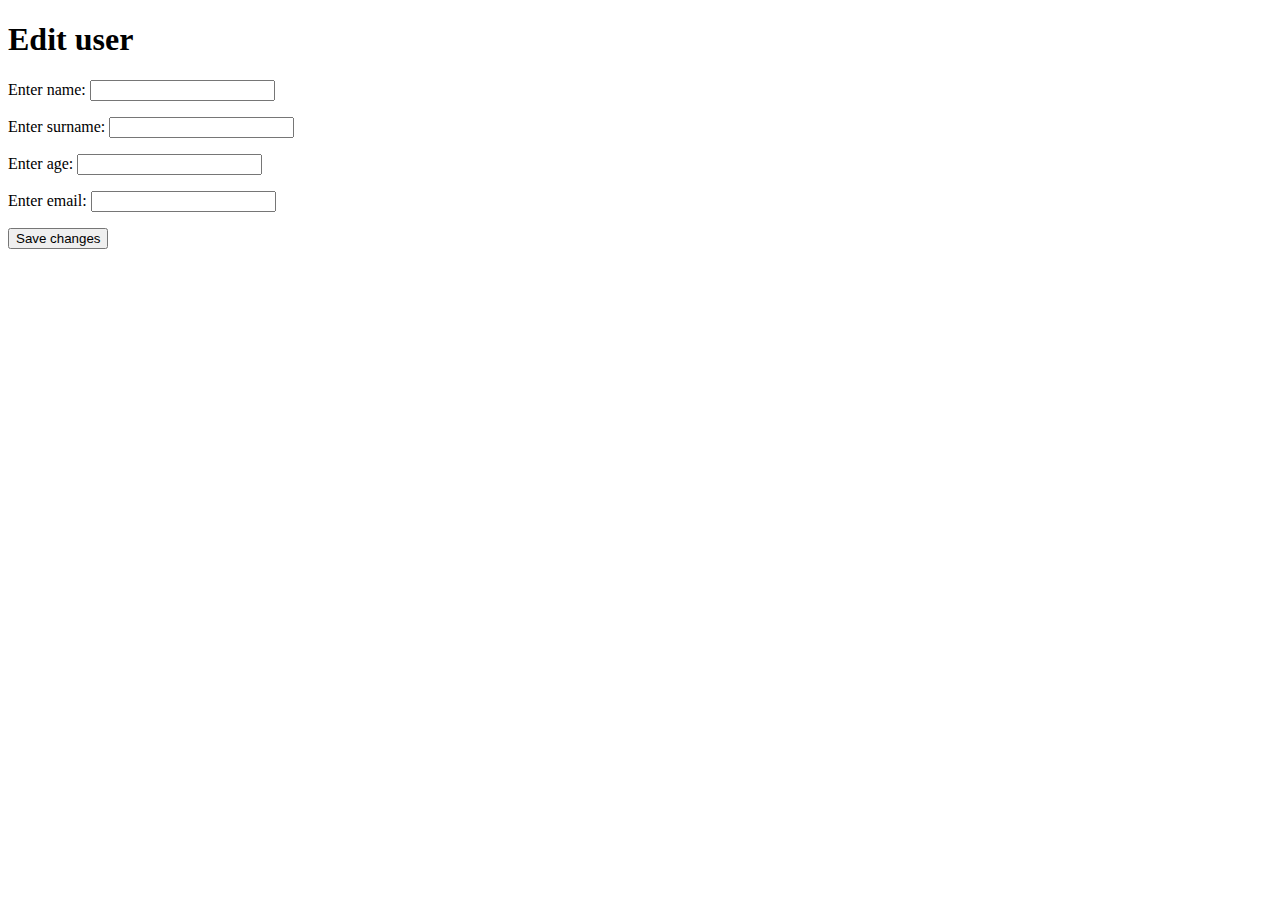
==== src/main/webapp/WEB-INF/views/users/edit.html @ 2c91b9b1 "Add form for edit user" ====
<!DOCTYPE html>
<html lang="en" xmlns:th="http://www.thymeleaf.org">
<head>
    <meta charset="UTF-8">
    <title>Edit user</title>
</head>
<body>
<h1>Edit user</h1>
<form th:method="PATCH" th:action="@{/users}" th:object="${user}">
    <p>
        <label for="name">Enter name:</label>
        <input type="text" id="name" th:field="*{name}"/>
    </p>
    <p>
        <label for="surname">Enter surname:</label>
        <input type="text" id="surname" th:field="*{surname}"/>
    </p>
    <p>
        <label for="age">Enter age:</label>
        <input type="text" id="age" th:field="*{age}"/>
    </p>
    <p>
        <label for="email">Enter email:</label>
        <input type="text" id="email" th:field="*{email}"/>
    </p>
    <p>
        <input type="submit" value="Save changes"/>
    </p>
</form>
</body>
</html>
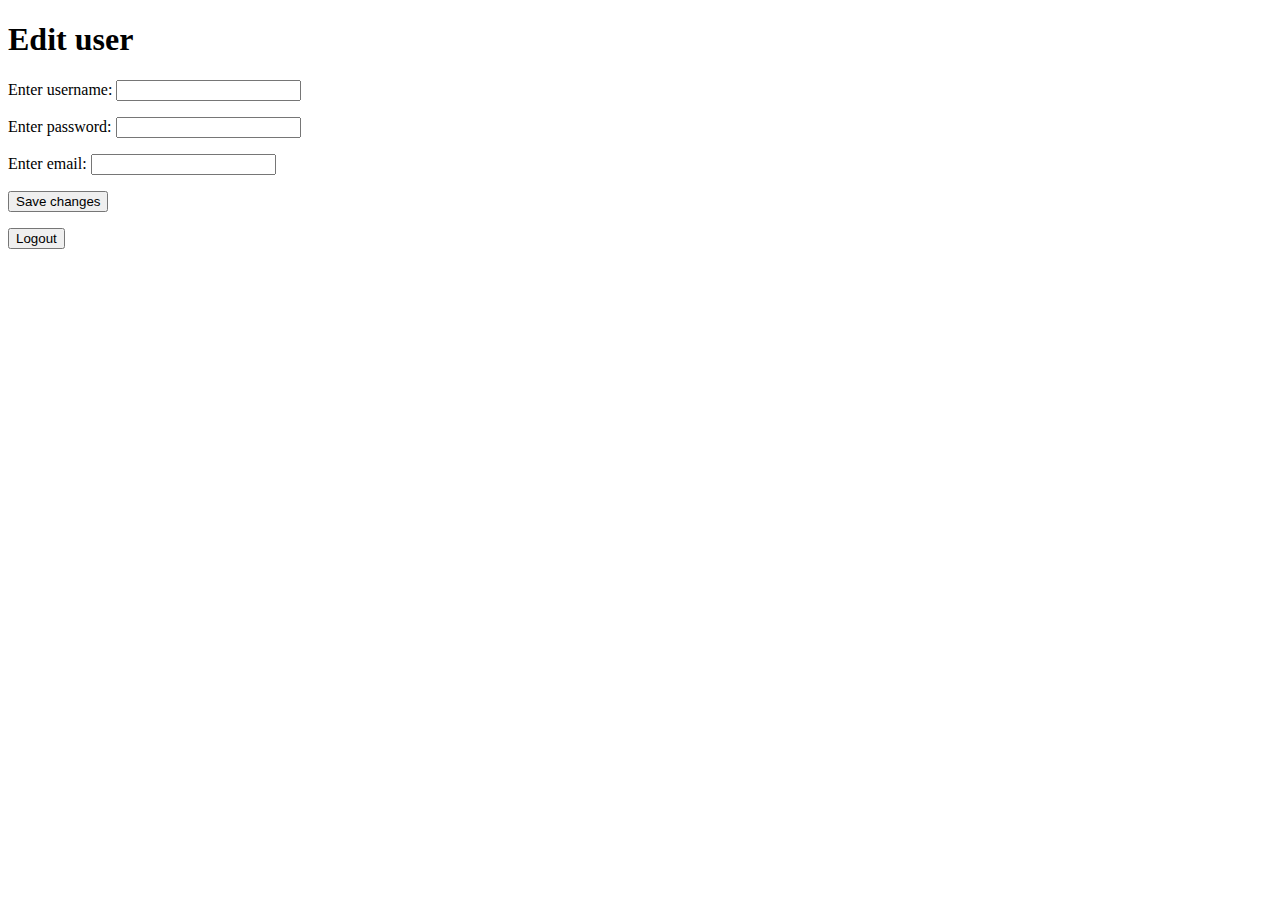
==== commit 987cc749: "Add logout button, change some routing" ====
--- a/src/main/webapp/WEB-INF/views/users/edit.html
+++ b/src/main/webapp/WEB-INF/views/users/edit.html
@@ -3,21 +3,18 @@
 <head>
     <meta charset="UTF-8">
     <title>Edit user</title>
+    <link href="/static/css/main.css" rel="stylesheet" />
 </head>
 <body>
 <h1>Edit user</h1>
-<form th:method="PATCH" th:action="@{/users}" th:object="${user}">
+<form th:method="PATCH" th:action="@{/admin/{id}(id=${user.getId()})}" th:object="${user}">
     <p>
-        <label for="name">Enter name:</label>
-        <input type="text" id="name" th:field="*{name}"/>
+        <label for="username">Enter username:</label>
+        <input type="text" id="username" th:field="*{username}"/>
     </p>
     <p>
-        <label for="surname">Enter surname:</label>
-        <input type="text" id="surname" th:field="*{surname}"/>
-    </p>
-    <p>
-        <label for="age">Enter age:</label>
-        <input type="text" id="age" th:field="*{age}"/>
+        <label for="password">Enter password:</label>
+        <input type="text" id="password" th:field="*{password}"/>
     </p>
     <p>
         <label for="email">Enter email:</label>
@@ -27,5 +24,8 @@
         <input type="submit" value="Save changes"/>
     </p>
 </form>
+<form th:method="GET" th:action="@{/logout}">
+    <input type="submit" value="Logout">
+</form>
 </body>
 </html>